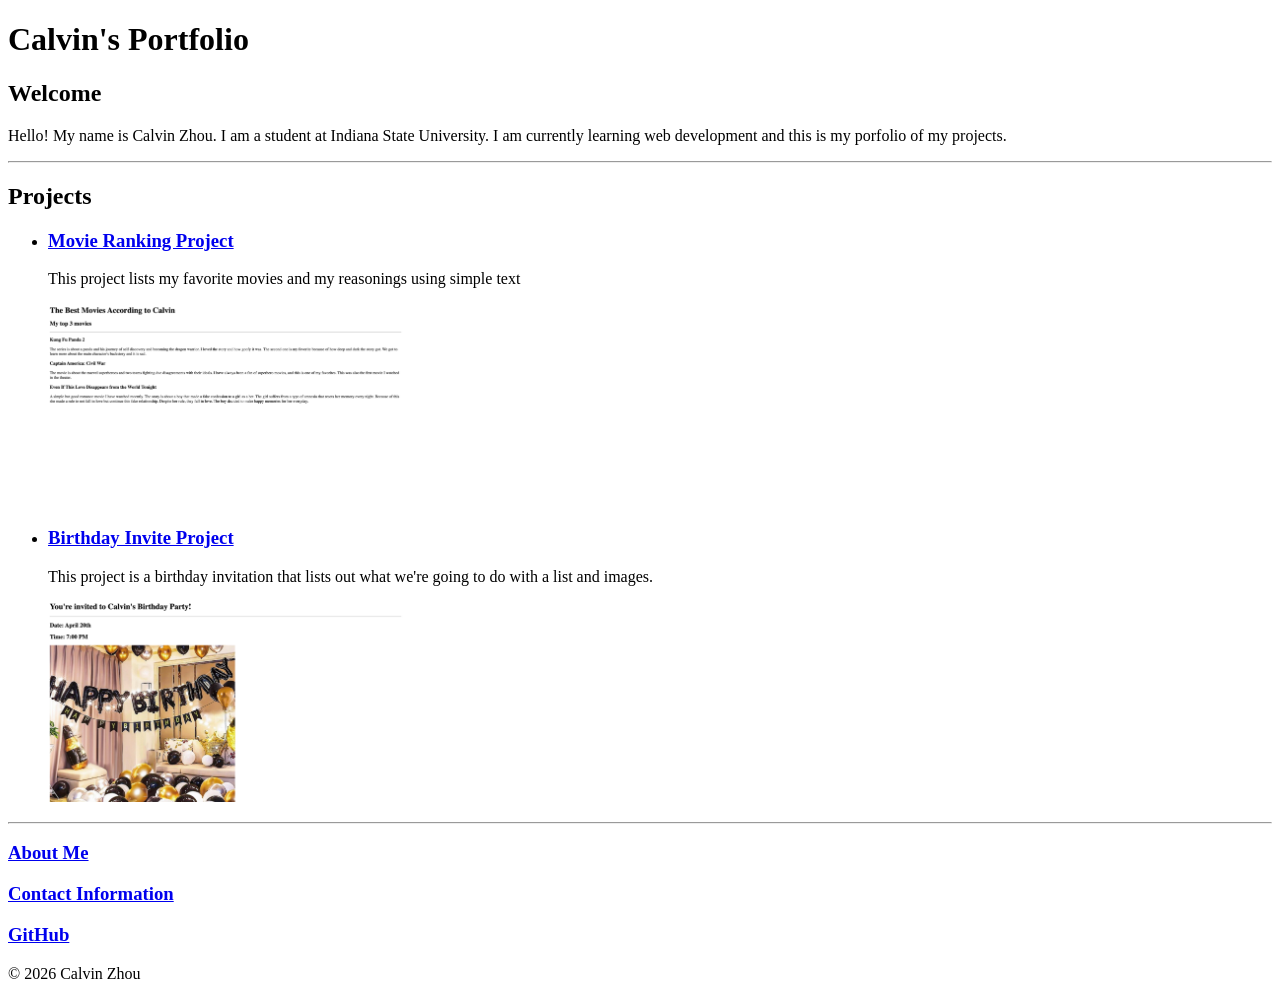
==== index.html @ 320a6edb "Add files via upload" ====
<!DOCTYPE html>
<html lang="en">
    <head>
        <title>Calvin's Portfolio</title>
    </head>

    <body>

        <h1>Calvin's Portfolio</h1>

        <!-- Welcome Section -->
        <h2>Welcome</h2>
        <p>Hello! My name is Calvin Zhou. I am a student at Indiana State University. 
            I am currently learning web development and this is my porfolio of my projects.
        </p>
        <hr />
        <!-- Projects Section -->
        <h2>Projects</h2>
        <ul>
            <li>
                <h3><a href="./public/movie-ranking.html">Movie Ranking Project</a></h3>
                <p>This project lists my favorite movies and my reasonings using simple text</p>
                <img src="./assets/movie-ranking.png" height="200" alt="Movie Ranking">
            </li>

            <li>
                <h3><a href="./public/birthday-invite.html">Birthday Invite Project</a></h3>
                <p>This project is a birthday invitation that lists out what we're going to do with a list and images.</p>
                <img src="./assets/birthday-invite.png" height="200" alt="Birthday Invite">
            </li>
        </ul>
        <hr />
        <h3><a href="./public/about-me.html">About Me</a></h3>
        <h3><a href="./public/contact-me.html">Contact Information</a></h3>
        <h3><a href="https://github.com/Calvin-Zhou364">GitHub</a></h3>
        <footer>
            <p>© 2026 Calvin Zhou</p>
        </footer>
    </body>
</html>
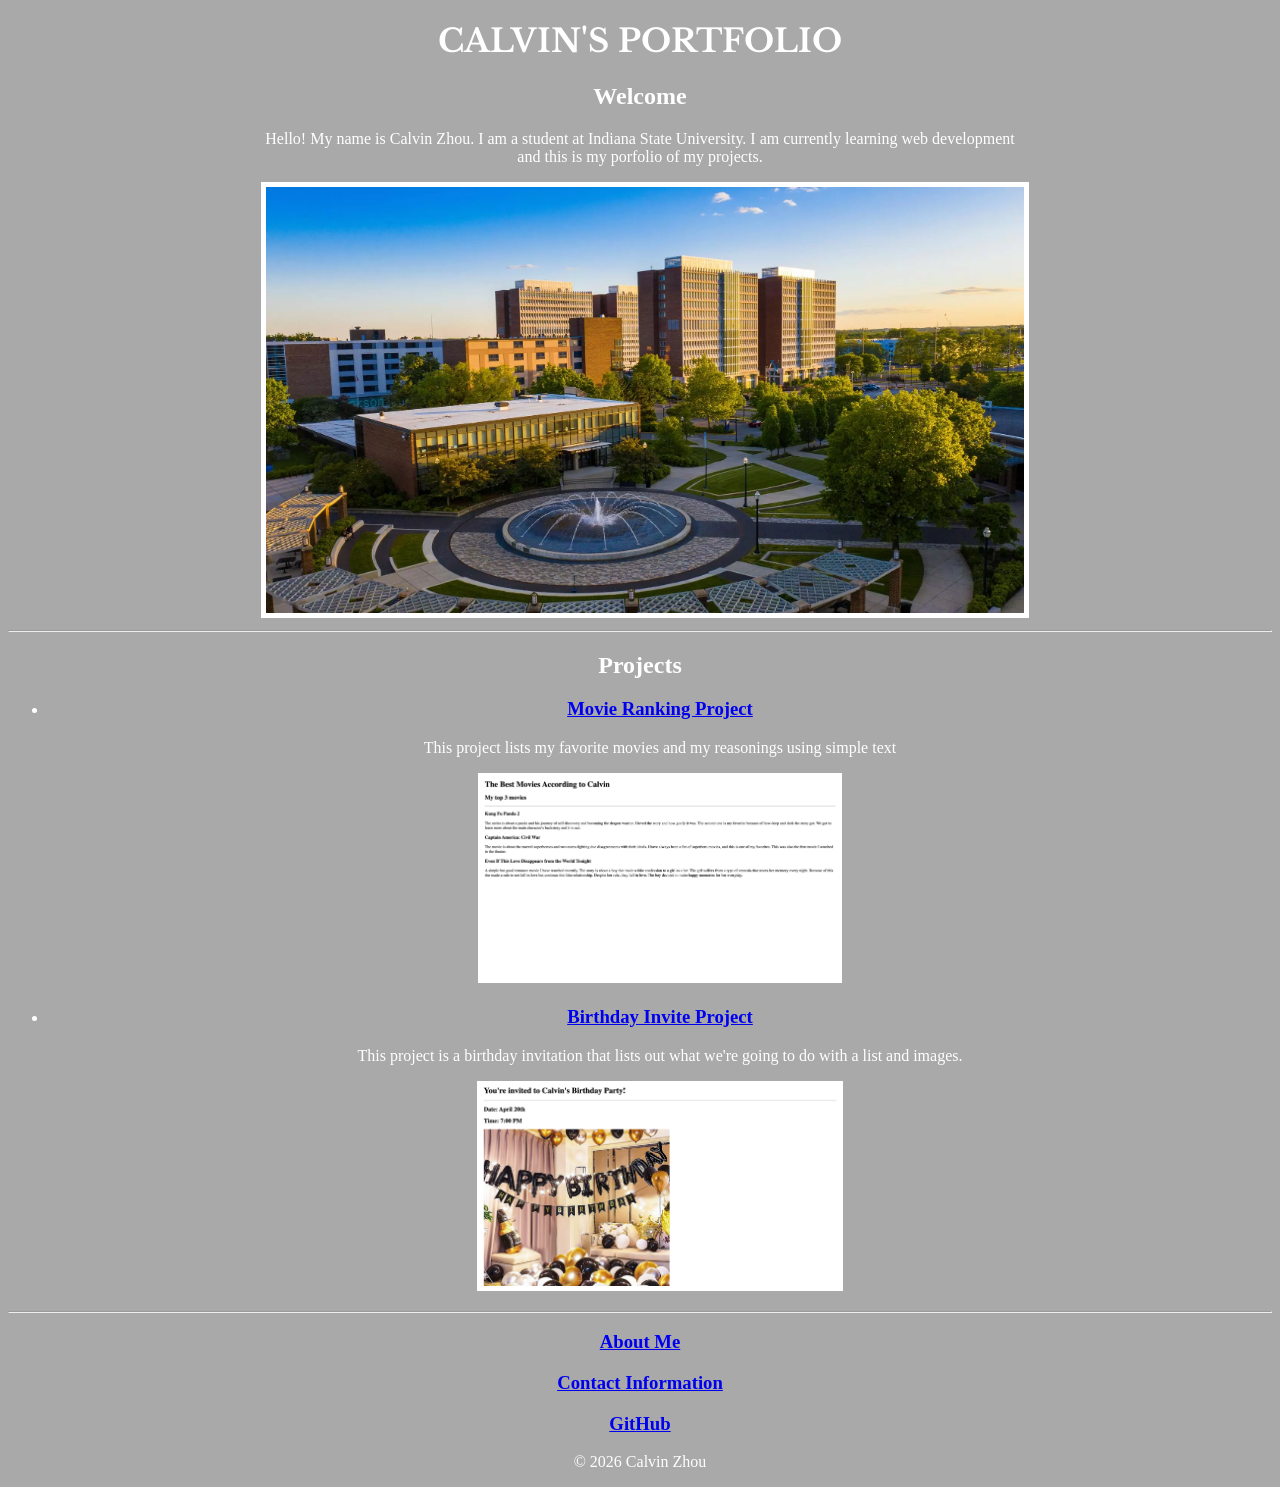
==== commit d3fc382c: "Add files via upload" ====
--- a/index.html
+++ b/index.html
@@ -2,31 +2,36 @@
 <html lang="en">
     <head>
         <title>Calvin's Portfolio</title>
+
+        <link rel="preconnect" href="https://fonts.googleapis.com">
+        <link rel="preconnect" href="https://fonts.gstatic.com" crossorigin>
+        <link href="https://fonts.googleapis.com/css2?family=Libre+Baskerville:ital,wght@0,400..700;1,400..700&display=swap" rel="stylesheet">
+        
+        <link rel="stylesheet" href="style.css">
     </head>
 
     <body>
-
-        <h1>Calvin's Portfolio</h1>
-
-        <!-- Welcome Section -->
-        <h2>Welcome</h2>
-        <p>Hello! My name is Calvin Zhou. I am a student at Indiana State University. 
-            I am currently learning web development and this is my porfolio of my projects.
-        </p>
+        <div class="intro">
+            <h1>Calvin's Portfolio</h1>
+            <h2>Welcome</h2>
+            <p>Hello! My name is Calvin Zhou. I am a student at Indiana State University. 
+                I am currently learning web development and this is my porfolio of my projects.
+            </p>
+            <img src="./assets/images/isu-pic.png" alt="ISU picture">
+        </div>
         <hr />
-        <!-- Projects Section -->
         <h2>Projects</h2>
         <ul>
             <li>
                 <h3><a href="./public/movie-ranking.html">Movie Ranking Project</a></h3>
                 <p>This project lists my favorite movies and my reasonings using simple text</p>
-                <img src="./assets/movie-ranking.png" height="200" alt="Movie Ranking">
+                <img src="./assets/images/movie-ranking.png" height="200" alt="Movie Ranking">
             </li>
 
             <li>
                 <h3><a href="./public/birthday-invite.html">Birthday Invite Project</a></h3>
                 <p>This project is a birthday invitation that lists out what we're going to do with a list and images.</p>
-                <img src="./assets/birthday-invite.png" height="200" alt="Birthday Invite">
+                <img src="./assets/images/birthday-invite.png" height="200" alt="Birthday Invite">
             </li>
         </ul>
         <hr />
--- a/style.css
+++ b/style.css
@@ -0,0 +1,24 @@
+body {
+    background-color: darkgray;
+    text-align: center;
+    color: white;
+}
+
+.intro {
+    width: 60%;
+    margin-left: 20%;
+}
+
+.intro img {
+    width: 100%;
+}
+
+h1 {
+    font-family: 'Libre Baskerville', serif;
+    color: white;
+    text-transform: uppercase;
+}
+
+img {
+    border: 5px solid white;
+}
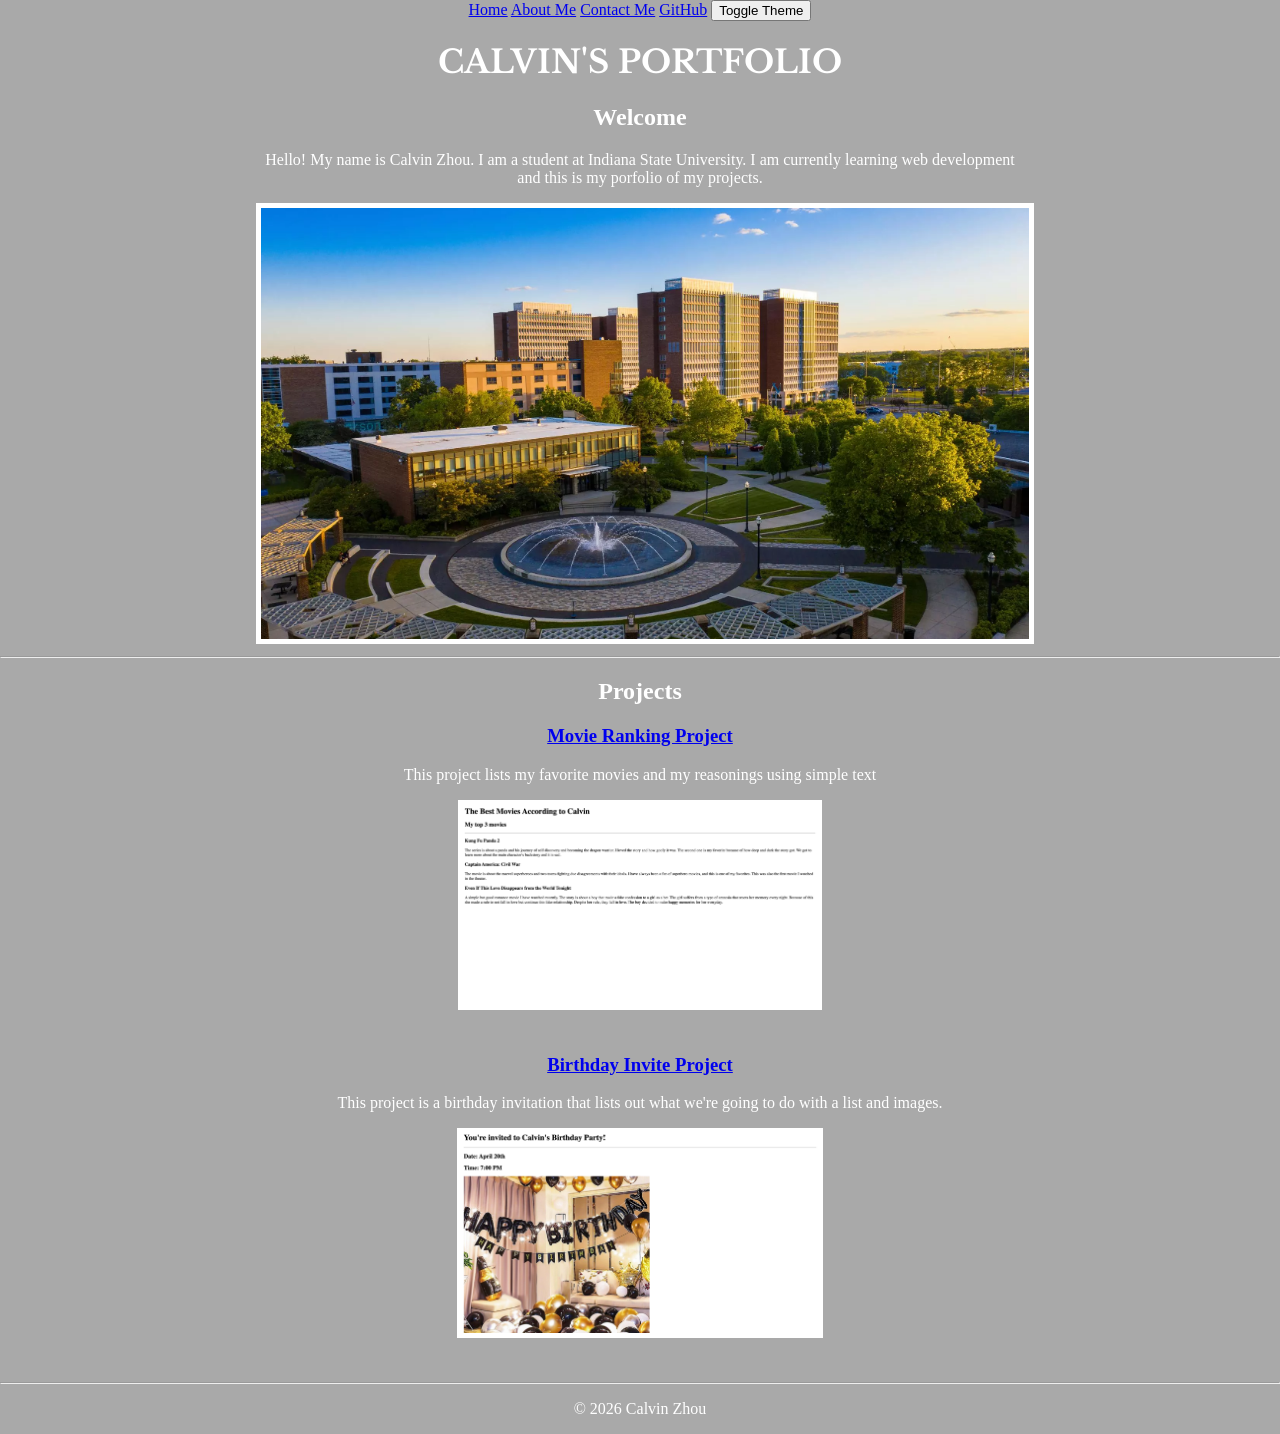
==== commit 9519149f: "Add files via upload" ====
--- a/index.html
+++ b/index.html
@@ -11,6 +11,14 @@
     </head>
 
     <body>
+        <script src="index.js"></script>
+        <div class="links">
+            <a href="index.html">Home</a>
+            <a href="./public/about-me.html">About Me</a>
+            <a href="./public/contact-me.html">Contact Me</a>
+            <a href="https://github.com/Calvin-Zhou364">GitHub</a>
+            <button onclick="toggleMode()">Toggle Theme</button>
+        </div>
         <div class="intro">
             <h1>Calvin's Portfolio</h1>
             <h2>Welcome</h2>
@@ -35,9 +43,6 @@
             </li>
         </ul>
         <hr />
-        <h3><a href="./public/about-me.html">About Me</a></h3>
-        <h3><a href="./public/contact-me.html">Contact Information</a></h3>
-        <h3><a href="https://github.com/Calvin-Zhou364">GitHub</a></h3>
         <footer>
             <p>© 2026 Calvin Zhou</p>
         </footer>
--- a/style.css
+++ b/style.css
@@ -2,6 +2,7 @@
     background-color: darkgray;
     text-align: center;
     color: white;
+    margin: 0;
 }
 
 .intro {
@@ -21,4 +22,26 @@
 
 img {
     border: 5px solid white;
-}+}
+
+ul {
+    list-style-type: none;
+    padding: 0;
+}
+
+li {
+    margin-bottom: 40px;
+}
+
+.light-mode {
+    background-color: white;
+    color: black;
+}
+
+.light-mode h1 {
+    color: black;
+}
+
+.light-mode img {
+    border: 5px solid black;
+}
